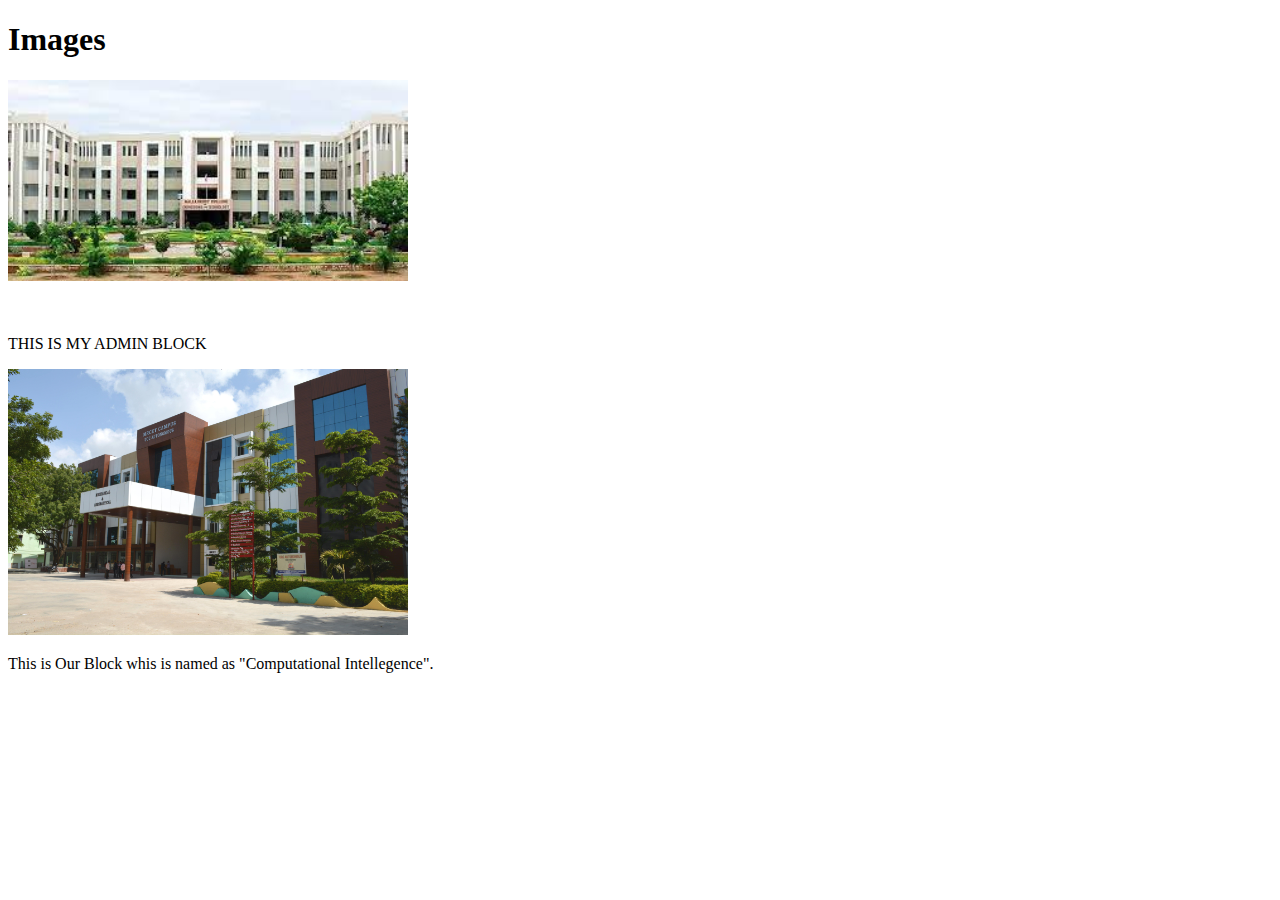
==== image.html @ 4ca0d7ab "Add files via upload" ====
<!DOCTYPE html>
<html lang="en">
<head>
  <meta charset="UTF-8">
  <meta name="viewport" content="width=device-width, initial-scale=1.0">
  <title>Images</title>
  <style>
    /* Optional styling for image layout and spacing */
    .image-container {
      display: flex; /* Arrange images side-by-side */
      justify-content: space-between; /* Add spacing between images */
      margin: 20px auto; /* Center the container horizontally */
    }
    
    .image {
      width: 400px; /* Adjust width as needed */
    }
  </style>
</head>
<body>
  <h1>Images</h1>
  
  <div class="image-container">
    <img class="image" src="image1.jpg" alt=""></div>
  <br><p>THIS IS MY ADMIN BLOCK</p>
    <img class="image" src="image2.jpg" alt="Image 2 description">
  </div>
  
  <p>This is Our Block whis is named as "Computational Intellegence".</p>
</body>
</html>
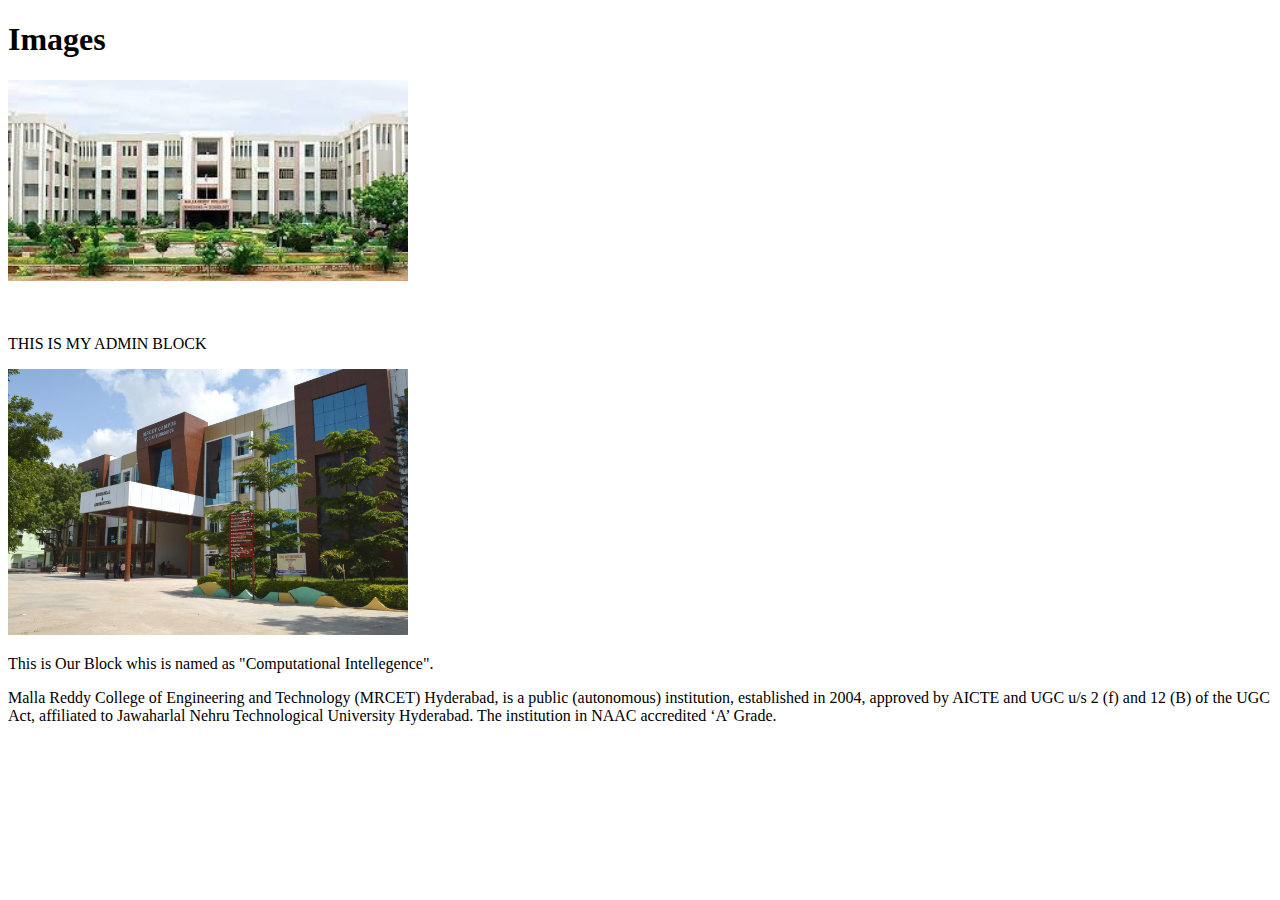
==== commit d3235ca5: "Update image.html" ====
--- a/image.html
+++ b/image.html
@@ -27,5 +27,6 @@
   </div>
   
   <p>This is Our Block whis is named as "Computational Intellegence".</p>
+  <p>Malla Reddy College of Engineering and Technology (MRCET) Hyderabad, is a public (autonomous) institution, established in 2004, approved by AICTE and UGC u/s 2 (f) and 12 (B) of the UGC Act, affiliated to Jawaharlal Nehru Technological University Hyderabad. The institution in NAAC accredited ‘A’ Grade.</p>
 </body>
 </html>
